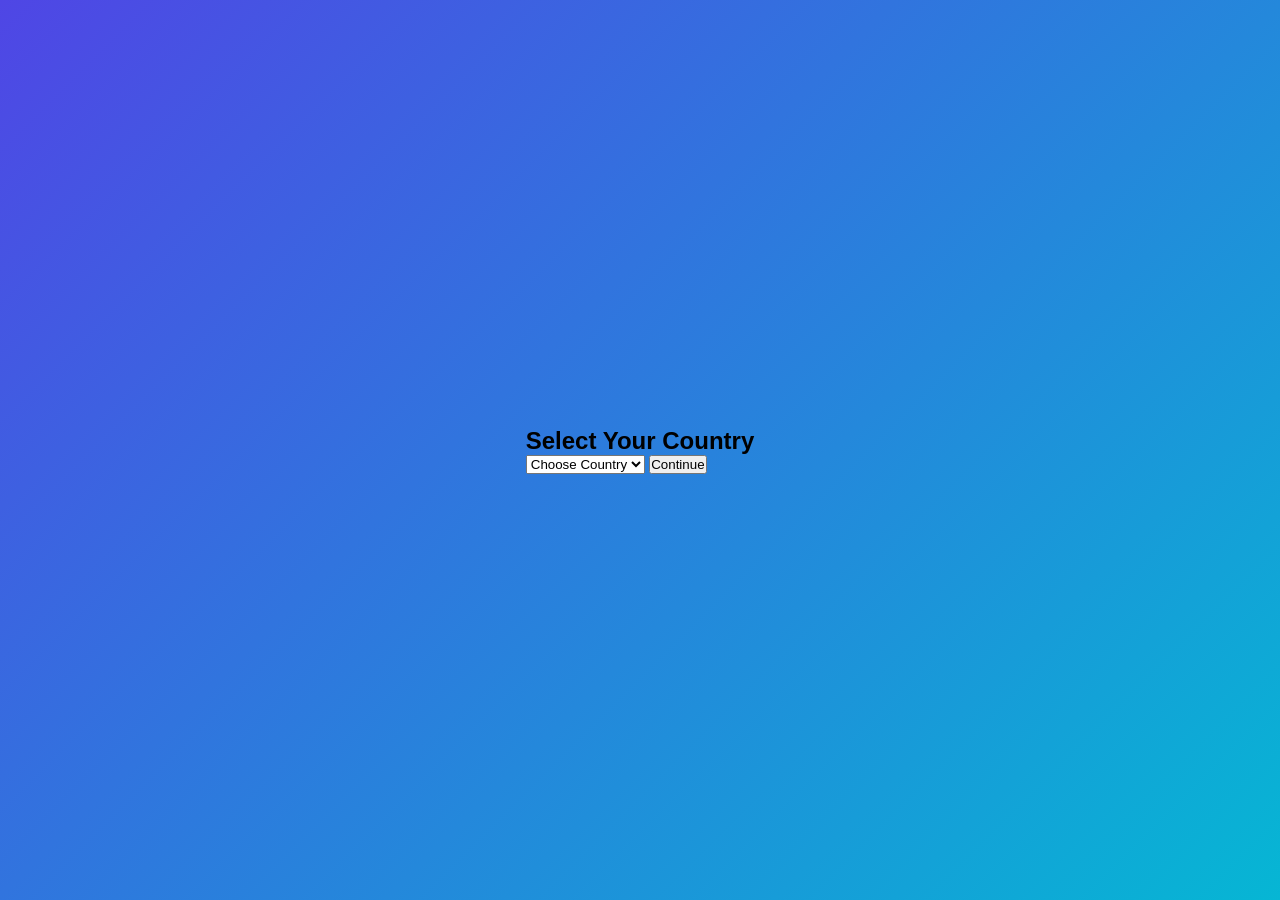
==== country.html @ 81283f5f "Add country selection HTML page" ====
<!DOCTYPE html>
<html lang="en">
<head>
<meta charset="UTF-8">
<meta name="viewport" content="width=device-width, initial-scale=1.0">
<title>Select Country - SmartTrace</title>

<link rel="stylesheet" href="style.css">

</head>

<body>

<div class="form-box">

<h2>Select Your Country</h2>

<select id="country">

<option value="">Choose Country</option>

<option>Nigeria</option>
<option>Ghana</option>
<option>South Africa</option>
<option>United States</option>
<option>United Kingdom</option>
<option>Canada</option>
<option>India</option>
<option>China</option>
<option>France</option>
<option>Germany</option>

</select>

<button onclick="location.href='language.html'">

Continue

</button>

</div>

</body>
</html>
---- style.css ----
*{
    margin:0;
    padding:0;
    box-sizing:border-box;
    font-family:Arial, sans-serif;
}

body{
    background:linear-gradient(135deg,#4F46E5,#06B6D4);
    display:flex;
    justify-content:center;
    align-items:center;
    height:100vh;
}

.splash-container{
    text-align:center;
    color:white;
}

.logo{
    width:140px;
    height:140px;
    border-radius:50%;
    margin-bottom:20px;
}

h1{
    font-size:45px;
    margin-bottom:10px;
}

p{
    font-size:18px;
    margin-bottom:30px;
}

.loader{
    width:55px;
    height:55px;
    border:6px solid rgba(255,255,255,.3);
    border-top:6px solid #fff;
    border-radius:50%;
    margin:auto;
    animation:spin 1s linear infinite;
}

@keyframes spin{
    0%{
        transform:rotate(0deg);
    }
    100%{
        transform:rotate(360deg);
    }
}
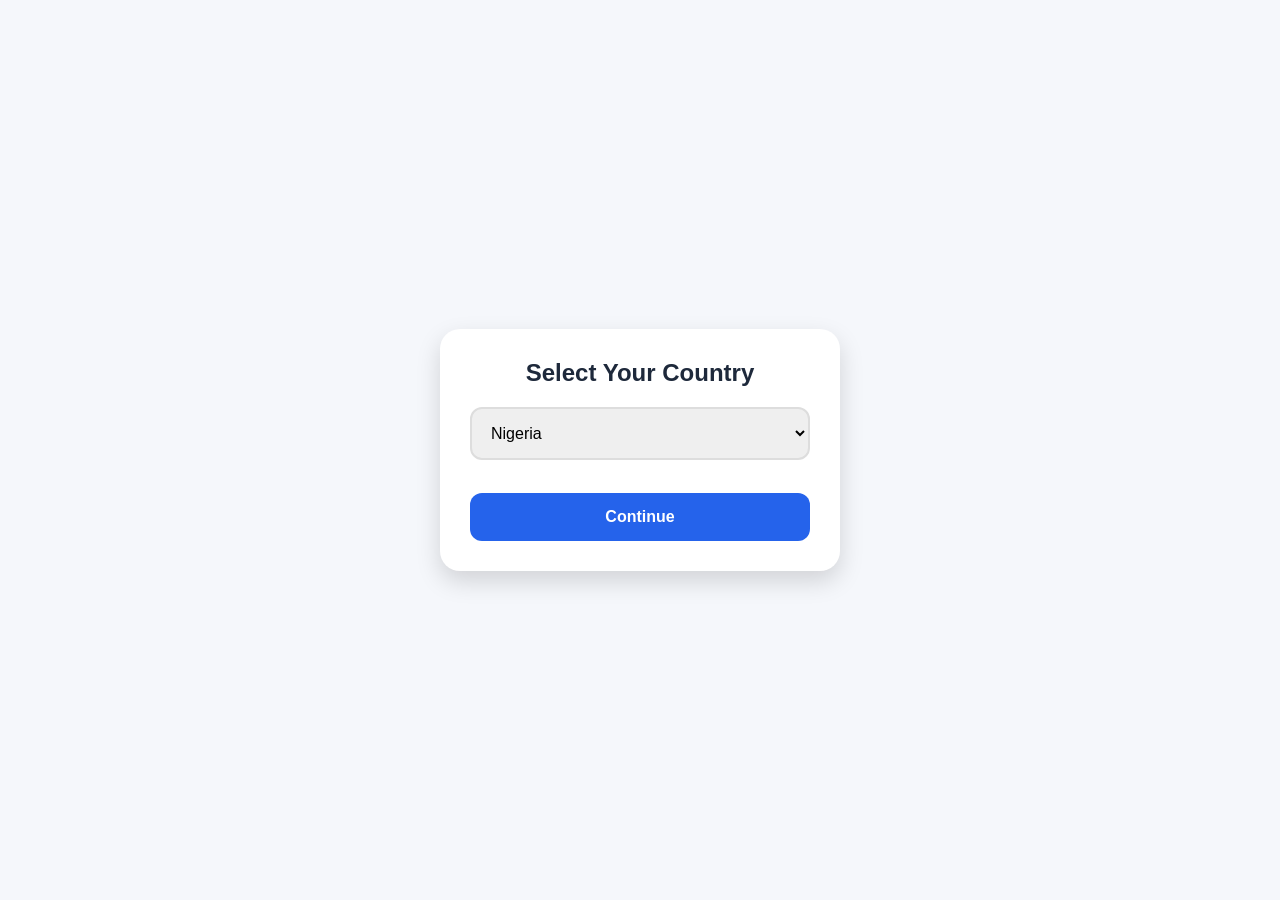
==== commit 4cebe600: "Refactor country selection and navigation logic" ====
--- a/country.html
+++ b/country.html
@@ -3,12 +3,9 @@
 <head>
 <meta charset="UTF-8">
 <meta name="viewport" content="width=device-width, initial-scale=1.0">
-<title>Select Country - SmartTrace</title>
-
+<title>Select Country</title>
 <link rel="stylesheet" href="style.css">
-
 </head>
-
 <body>
 
 <div class="form-box">
@@ -16,29 +13,32 @@
 <h2>Select Your Country</h2>
 
 <select id="country">
-
-<option value="">Choose Country</option>
-
-<option>Nigeria</option>
-<option>Ghana</option>
-<option>South Africa</option>
-<option>United States</option>
-<option>United Kingdom</option>
-<option>Canada</option>
-<option>India</option>
-<option>China</option>
-<option>France</option>
-<option>Germany</option>
-
+    <option>Nigeria</option>
+    <option>Ghana</option>
+    <option>South Africa</option>
+    <option>United States</option>
+    <option>United Kingdom</option>
+    <option>Canada</option>
+    <option>India</option>
+    <option>China</option>
+    <option>France</option>
+    <option>Germany</option>
 </select>
 
-<button onclick="location.href='language.html'">
+<br><br>
 
-Continue
-
-</button>
+<button onclick="nextPage()">Continue</button>
 
 </div>
 
+<script>
+function nextPage(){
+    localStorage.setItem("country",
+    document.getElementById("country").value);
+
+    window.location.href="name.html";
+}
+</script>
+
 </body>
 </html>
--- a/style.css
+++ b/style.css
@@ -1,55 +1,147 @@
 *{
-    margin:0;
-    padding:0;
-    box-sizing:border-box;
-    font-family:Arial, sans-serif;
+margin:0;
+padding:0;
+box-sizing:border-box;
+font-family:Arial,sans-serif;
 }
 
 body{
-    background:linear-gradient(135deg,#4F46E5,#06B6D4);
-    display:flex;
-    justify-content:center;
-    align-items:center;
-    height:100vh;
+background:#f5f7fb;
+display:flex;
+justify-content:center;
+align-items:center;
+min-height:100vh;
+padding:20px;
 }
 
-.splash-container{
-    text-align:center;
-    color:white;
+.splash-container,
+.form-box,
+.lesson-box,
+.welcome-box{
+background:#ffffff;
+width:100%;
+max-width:400px;
+padding:30px;
+border-radius:20px;
+box-shadow:0 10px 25px rgba(0,0,0,.15);
+text-align:center;
 }
 
 .logo{
-    width:140px;
-    height:140px;
-    border-radius:50%;
-    margin-bottom:20px;
+width:120px;
+height:120px;
+margin-bottom:20px;
 }
 
 h1{
-    font-size:45px;
-    margin-bottom:10px;
+color:#2563eb;
+margin-bottom:10px;
+}
+
+h2{
+color:#1e293b;
+margin-bottom:20px;
 }
 
 p{
-    font-size:18px;
-    margin-bottom:30px;
+color:#64748b;
+margin-bottom:20px;
+}
+
+input,
+select{
+width:100%;
+padding:15px;
+margin-bottom:15px;
+border:2px solid #ddd;
+border-radius:12px;
+font-size:16px;
+}
+
+button{
+width:100%;
+padding:15px;
+background:#2563eb;
+color:white;
+border:none;
+border-radius:12px;
+font-size:16px;
+font-weight:bold;
+cursor:pointer;
+}
+
+button:hover{
+background:#1d4ed8;
+}
+
+header{
+position:fixed;
+top:0;
+left:0;
+right:0;
+height:60px;
+background:#2563eb;
+color:white;
+display:flex;
+justify-content:space-between;
+align-items:center;
+padding:0 20px;
+}
+
+.menu{
+font-size:28px;
+cursor:pointer;
+}
+
+.dashboard{
+display:grid;
+grid-template-columns:repeat(2,1fr);
+gap:20px;
+margin-top:90px;
+width:100%;
+max-width:900px;
+}
+
+.card{
+background:white;
+padding:25px;
+border-radius:20px;
+box-shadow:0 5px 15px rgba(0,0,0,.1);
+text-align:center;
+cursor:pointer;
+transition:.3s;
+}
+
+.card:hover{
+transform:scale(1.05);
+}
+
+canvas{
+width:100%;
+height:250px;
+border:2px dashed #2563eb;
+border-radius:15px;
+margin:20px 0;
+background:white;
+}
+
+.buttons{
+display:flex;
+gap:10px;
 }
 
 .loader{
-    width:55px;
-    height:55px;
-    border:6px solid rgba(255,255,255,.3);
-    border-top:6px solid #fff;
-    border-radius:50%;
-    margin:auto;
-    animation:spin 1s linear infinite;
+width:50px;
+height:50px;
+border:5px solid #ddd;
+border-top:5px solid #2563eb;
+border-radius:50%;
+margin:20px auto;
+animation:spin 1s linear infinite;
 }
 
 @keyframes spin{
-    0%{
-        transform:rotate(0deg);
-    }
-    100%{
-        transform:rotate(360deg);
-    }
+100%{
+transform:rotate(360deg);
 }
+}
